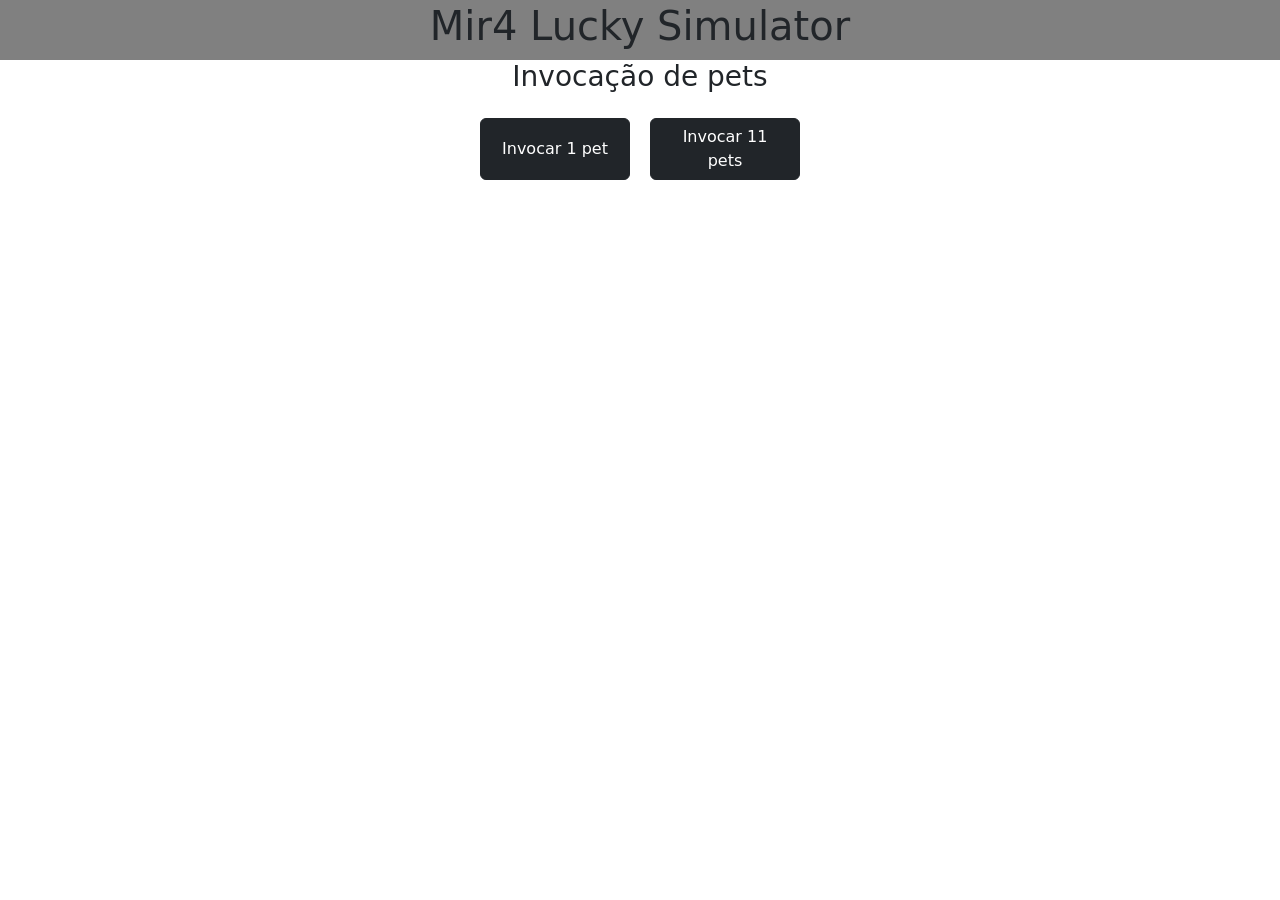
==== index.html @ d73cf7bc "05/01/2022" ====
<!DOCTYPE html>
<html lang="pt-br">

<head>
    <meta charset="UTF-8">
    <meta http-equiv="X-UA-Compatible" content="IE=edge">
    <meta name="viewport" content="width=device-width, initial-scale=1.0">
    <title>Mir4 Lucky Simulator</title>
    <link rel="stylesheet" href="css/style.css">
    <link rel="stylesheet" href="https://cdn.jsdelivr.net/npm/bootstrap@5.1.3/dist/css/bootstrap.min.css" integrity="sha384-1BmE4kWBq78iYhFldvKuhfTAU6auU8tT94WrHftjDbrCEXSU1oBoqyl2QvZ6jIW3" crossorigin="anonymous">
    <script src="https://cdn.jsdelivr.net/npm/bootstrap@5.1.3/dist/js/bootstrap.min.js" integrity="sha384-QJHtvGhmr9XOIpI6YVutG+2QOK9T+ZnN4kzFN1RtK3zEFEIsxhlmWl5/YESvpZ13" crossorigin="anonymous"></script>
    <script src="https://cdn.jsdelivr.net/npm/bootstrap@5.1.3/dist/js/bootstrap.bundle.min.js" integrity="sha384-ka7Sk0Gln4gmtz2MlQnikT1wXgYsOg+OMhuP+IlRH9sENBO0LRn5q+8nbTov4+1p" crossorigin="anonymous"></script>
    <script src="https://code.jquery.com/jquery-3.6.0.js" integrity="sha256-H+K7U5CnXl1h5ywQfKtSj8PCmoN9aaq30gDh27Xc0jk=" crossorigin="anonymous"></script>
</head>

<script>
    function invocaPet(qtd) {
        let elemento = document.querySelector('#invocacoes')
        elemento.innerHTML = ''
        for (let i = 0; i < qtd; i++) {
            let div = document.createElement('div');
            let img = document.createElement('img');
            let pet = gerarAleatorio()
            let nomePet = pet.pet
            let grau = pet.grau
            let petImg = pet.img
            img.src = petImg
            let h5 = document.createElement('h5');
            h5.innerHTML = nomePet;
            let p = document.createElement('p');
            p.innerHTML = grau
            if(grau == 'requintado'){
                p.style.color = 'green'
            }else if(grau == 'raro'){
                p.style.color = 'blue'
            }else if(grau == 'heroico'){
                p.style.color = 'red'
            }
            div.appendChild(img)
            div.appendChild(h5);
            div.appendChild(p)
            elemento.appendChild(div)
        }

    }

    function gerarAleatorio() {
        const numero = Math.random() * 100;
        let pet = ''
        if (numero <= 97) {
            grau = 'requintado'
            let chance = 100 / 12;
            const valor = Math.random() * 100;
            if (valor <= 1 * chance) {
                pet = 'Muumuu, o Mestre dos Touros'
                img = './images/muumuu.png'
            } else if (valor <= 2 * chance) {
                pet = 'Iluminacão, o Mestre da Lanterna'
                img = './images/iluminacao.png'
            } else if (valor <= 3 * chance) {
                pet = 'Corojel, o Deus Guerreiro'
                img = './images/corojel.png'
            } else if (valor <= 4 * chance) {
                pet = 'Popotamus, o Feiticeiro Hipopótamo'
                img = './images/popotamus.png'
            } else if (valor <= 5 * chance) {
                pet = 'Brutus, o Senhor dos Oceanos'
                img = './images/brutus.png'
            } else if (valor <= 6 * chance) {
                pet = 'Saltita, o Guru Coelho'
                img = './images/saltita.png'
            } else if (valor <= 7 * chance) {
                pet = 'Besouraleiro Carapaça'
                img = './images/besouraleiro.png'
            } else if (valor <= 8 * chance) {
                pet = 'Cãomandante, o Chefe Canino'
                img = './images/caomandante.png'
            } else if (valor <= 9 * chance) {
                pet = 'Grande Sábio Símio, o Rei Macaco'
                img = './images/macaco.png'
            } else if (valor <= 10 * chance) {
                pet = 'Chacha, o Mestre do Disfarce'
                img = './images/chacha.png'
            } else if (valor <= 11 * chance) {
                pet = 'Meditogato, o Gato Celestial'
                img = './images/meditogato.png'
            } else if (valor <= 12 * chance) {
                pet = 'Mosla, a Serpente Obscura'
                img = './images/mosla.png'
            }
        } else if (numero > 97 && numero <= 99.9) {
            grau = 'raro'
            let chance = 100 / 13;
            const valor = Math.random() * 100;
            if (valor <= 1 * chance) {
                pet = 'Dragustar, o Morcego Vampírico'
                img = './images/dragustar.png'
            } else if (valor <= 2 * chance) {
                pet = 'Horyong, Pequeno Dragão azul-celeste'
                img = './images/horyong.png'
            } else if (valor <= 3 * chance) {
                pet = 'Akka Serenidade'
                img = './images/akka.png'
            } else if (valor <= 4 * chance) {
                pet = 'Lamparino, o Mensageiro da Alma'
                img = './images/lamparino.png'
            } else if (valor <= 5 * chance) {
                pet = 'Florida, o Anjo Verdejante'
                img = './images/florida.png'
            } else if (valor <= 6 * chance) {
                pet = 'Raposa de Três Caudas da Neve'
                img = './images/raposa.png'
            } else if (valor <= 7 * chance) {
                pet = 'Tougon, o Monge Violento'
                img = './images/touro.png'
            } else if (valor <= 8 * chance) {
                pet = 'Oroonki, Esqueleto Coração de Leão'
                img = './images/oronki.png'
            } else if (valor <= 9 * chance) {
                pet = 'Doggo, o Lobo Vermelho'
                img = './images/doggo.png'
            } else if (valor <= 10 * chance) {
                pet = 'Cavalo Marinho da Investida Selvagem'
                img = './images/cavalomarinho.png'
            } else if (valor <= 11 * chance) {
                pet = 'Ringring, o Verdilhão'
                img = './images/ringring.png'
            } else if (valor <= 12 * chance) {
                pet = 'Porquínio Grunhista'
                img = './images/porquinho.png'
            }
        } else if (numero > 99.9) {
            grau = 'heroico'
            const porc = Math.random() * 100
            const valor = Math.random() * 100;
            if (porc <= 33.36) {
                const chance = 100 / 4;
                if (valor <= 1 * chance) {
                    pet = 'Suparna, o Pássaro Dourado'
                    img = './images/suparna.png'
                } else if (valor <= 2 * chance) {
                    pet = 'Faísca, a Gema Brilhante'
                    img = './images/faisca.png'
                } else if (valor <= 3 * chance) {
                    pet = 'Chifre Flamejante, o Diabo de Fogo'
                    img = './images/chifre.png'
                } else if (valor <= 4 * chance) {
                    pet = 'Anjo da Morte, o Ceifeiro de Almas'
                    img = './images/ceifeiro.png'
                }
            } else {
                const chance = 100 / 8;
                if (valor <= 1 * chance) {
                    pet = 'Rei Leão Khun'
                    img = './images/khun.png'
                } else if (valor <= 2 * chance) {
                    pet = 'Biyoho, Chama Nascida do Inferno'
                    img = './images/biyoho.png'
                } else if (valor <= 3 * chance) {
                    pet = 'Baleiana, a Beleza Absoluta'
                    img = './images/baleiana.png'
                } else if (valor <= 4 * chance) {
                    pet = 'Cristalidro, o Pavão Branco'
                    img = './images/pavao.png'
                } else if (valor <= 5 * chance) {
                    pet = 'Sortitude, o Gato Sortudo'
                    img = './images/sortitude.png'
                } else if (valor <= 6 * chance) {
                    pet = 'Shaoshao, o Maníaco das Pedras Preciosas'
                    img = './images/shaoshao.png'
                } else if (valor <= 7 * chance) {
                    pet = 'Nianja Assassino'
                    img = './images/nianja.png'
                } else if (valor <= 8 * chance) {
                    pet = 'Baratan, a Besta Relâmpago'
                    img = './images/baratan.png'
                }
            }

        }
        return {
            grau: grau,
            pet: pet,
            img: img
        };
    }
</script>

<body>
    <nav>
        <h1>Mir4 Lucky Simulator</h1>
    </nav>

    <main>
        <h3>Invocação de pets</h3>
        <section id="buttons">
            <button onclick="invocaPet(1)" class="btn btn-dark">Invocar 1 pet</button>
            <button onclick="invocaPet(11)" class="btn btn-dark">Invocar 11 pets</button>
        </section>

        <section id="invocacoes">

        </section>
    </main>
</body>

</html>
---- css/style.css ----
*{
    margin: 0;
    padding: 0;
    box-sizing: border-box;
}

nav{
    display: flex;
    justify-content: center;
    align-items: center;
    height: 60px;
    background: gray;
}

main{
    width: 100vw;
    text-align: center;
}

#buttons{
    display: flex;
    justify-content: center;
    padding: 16px;
}

#buttons button{
    margin: 0 10px;
    width: 150px;
}

#invocacoes{
    display: flex;
    justify-content: center;
    flex-wrap: wrap;
    gap: 20px;
}
nav h1{
    padding:10 10px;
}
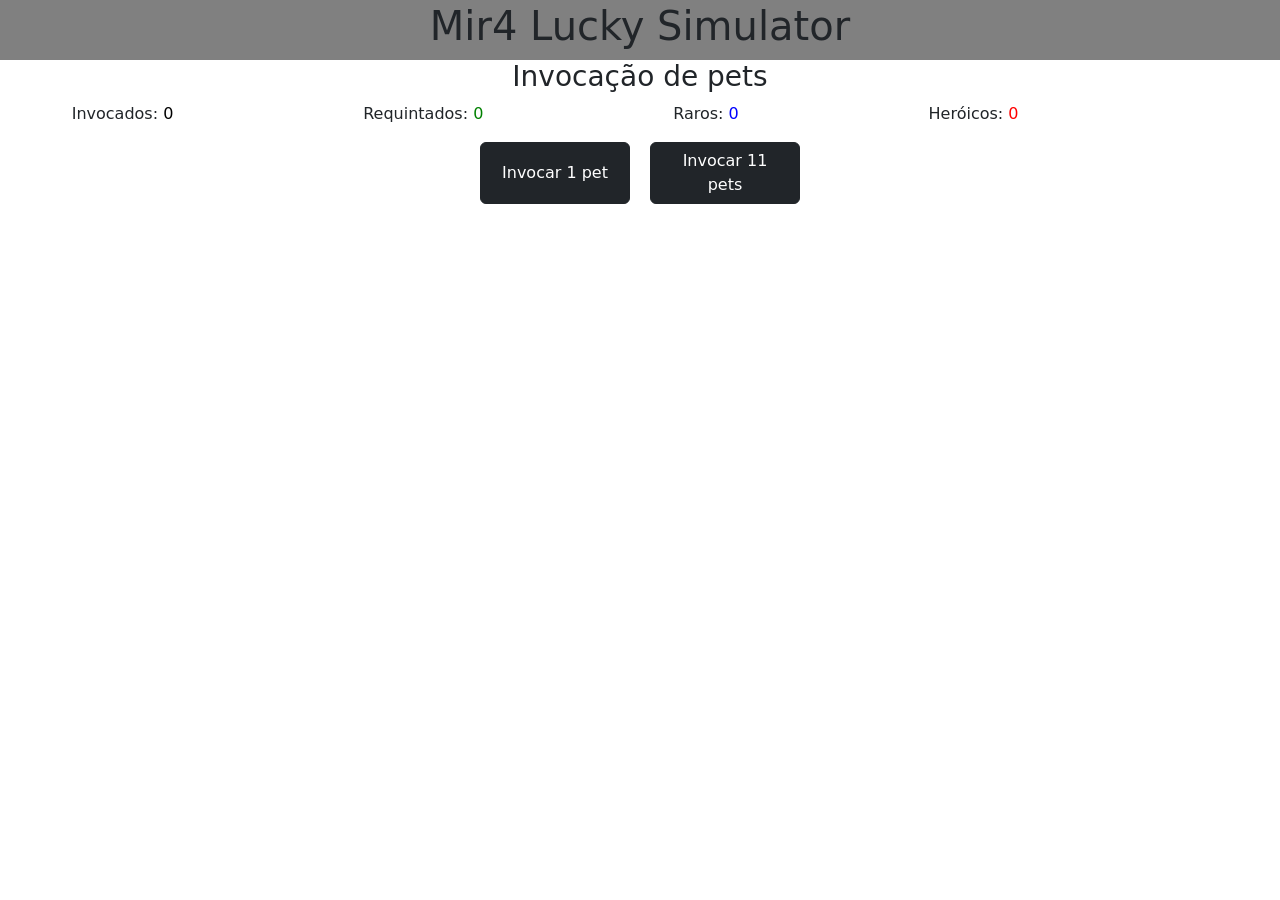
==== commit b535ddb1: "07/01/2021" ====
--- a/index.html
+++ b/index.html
@@ -7,10 +7,16 @@
     <meta name="viewport" content="width=device-width, initial-scale=1.0">
     <title>Mir4 Lucky Simulator</title>
     <link rel="stylesheet" href="css/style.css">
-    <link rel="stylesheet" href="https://cdn.jsdelivr.net/npm/bootstrap@5.1.3/dist/css/bootstrap.min.css" integrity="sha384-1BmE4kWBq78iYhFldvKuhfTAU6auU8tT94WrHftjDbrCEXSU1oBoqyl2QvZ6jIW3" crossorigin="anonymous">
-    <script src="https://cdn.jsdelivr.net/npm/bootstrap@5.1.3/dist/js/bootstrap.min.js" integrity="sha384-QJHtvGhmr9XOIpI6YVutG+2QOK9T+ZnN4kzFN1RtK3zEFEIsxhlmWl5/YESvpZ13" crossorigin="anonymous"></script>
-    <script src="https://cdn.jsdelivr.net/npm/bootstrap@5.1.3/dist/js/bootstrap.bundle.min.js" integrity="sha384-ka7Sk0Gln4gmtz2MlQnikT1wXgYsOg+OMhuP+IlRH9sENBO0LRn5q+8nbTov4+1p" crossorigin="anonymous"></script>
-    <script src="https://code.jquery.com/jquery-3.6.0.js" integrity="sha256-H+K7U5CnXl1h5ywQfKtSj8PCmoN9aaq30gDh27Xc0jk=" crossorigin="anonymous"></script>
+    <link rel="stylesheet" href="https://cdn.jsdelivr.net/npm/bootstrap@5.1.3/dist/css/bootstrap.min.css"
+        integrity="sha384-1BmE4kWBq78iYhFldvKuhfTAU6auU8tT94WrHftjDbrCEXSU1oBoqyl2QvZ6jIW3" crossorigin="anonymous">
+    <script src="https://cdn.jsdelivr.net/npm/bootstrap@5.1.3/dist/js/bootstrap.min.js"
+        integrity="sha384-QJHtvGhmr9XOIpI6YVutG+2QOK9T+ZnN4kzFN1RtK3zEFEIsxhlmWl5/YESvpZ13"
+        crossorigin="anonymous"></script>
+    <script src="https://cdn.jsdelivr.net/npm/bootstrap@5.1.3/dist/js/bootstrap.bundle.min.js"
+        integrity="sha384-ka7Sk0Gln4gmtz2MlQnikT1wXgYsOg+OMhuP+IlRH9sENBO0LRn5q+8nbTov4+1p"
+        crossorigin="anonymous"></script>
+    <script src="https://code.jquery.com/jquery-3.6.0.js"
+        integrity="sha256-H+K7U5CnXl1h5ywQfKtSj8PCmoN9aaq30gDh27Xc0jk=" crossorigin="anonymous"></script>
 </head>
 
 <script>
@@ -18,30 +24,39 @@
         let elemento = document.querySelector('#invocacoes')
         elemento.innerHTML = ''
         for (let i = 0; i < qtd; i++) {
+            let invocados = document.querySelector('#invocados')
+
+            invocados.value = parseInt(invocados.value) + 1
+
             let div = document.createElement('div');
             let img = document.createElement('img');
             let pet = gerarAleatorio()
+            console.log(pet)
             let nomePet = pet.pet
             let grau = pet.grau
             let petImg = pet.img
             img.src = petImg
             let h5 = document.createElement('h5');
             h5.innerHTML = nomePet;
-            let p = document.createElement('p');
-            p.innerHTML = grau
-            if(grau == 'requintado'){
-                p.style.color = 'green'
-            }else if(grau == 'raro'){
-                p.style.color = 'blue'
-            }else if(grau == 'heroico'){
-                p.style.color = 'red'
+            if (grau == 'requintado') {
+                let requintados = document.querySelector('#requintado')
+                requintados.value = parseInt(requintados.value) + 1
+            } else if (grau == 'raro') {
+                let raros = document.querySelector('#raros')
+                raros.value = parseInt(raros.value) + 1
+            } else if (grau == 'heroico') {
+                let heroicos = document.querySelector('#heroico')
+                heroicos.value = parseInt(heroicos.value) + 1
             }
             div.appendChild(img)
             div.appendChild(h5);
-            div.appendChild(p)
             elemento.appendChild(div)
         }
 
+    }
+
+    function exibeRaro(el, src) {
+        el.src = src;
     }
 
     function gerarAleatorio() {
@@ -88,7 +103,7 @@
                 pet = 'Mosla, a Serpente Obscura'
                 img = './images/mosla.png'
             }
-        } else if (numero > 97 && numero <= 99.9) {
+        } else if (numero <= 99.9) {
             grau = 'raro'
             let chance = 100 / 13;
             const valor = Math.random() * 100;
@@ -190,9 +205,32 @@
     <nav>
         <h1>Mir4 Lucky Simulator</h1>
     </nav>
-
+    
     <main>
         <h3>Invocação de pets</h3>
+        <div id="info">
+            <div>
+                <label for="invocados">Invocados:</label>
+                <input id="invocados" name="invocados" type="number" readonly value="0">
+            </div>
+    
+            <div>
+                <label for="requintado">Requintados:</label>
+                <input id="requintado" name="requintado" type="number" readonly value="0">
+            </div>
+    
+            <div>
+                <label for="raros">Raros:</label>
+                <input id="raros" name="raros" type="number" readonly value="0">
+            </div>
+    
+            <div>
+                <label for="heroico">Heróicos:</label>
+                <input id="heroico" name="heroico" type="number" readonly value="0">
+            </div>
+        </div>
+        
+
         <section id="buttons">
             <button onclick="invocaPet(1)" class="btn btn-dark">Invocar 1 pet</button>
             <button onclick="invocaPet(11)" class="btn btn-dark">Invocar 11 pets</button>
--- a/css/style.css
+++ b/css/style.css
@@ -37,4 +37,25 @@
 nav h1{
     padding:10 10px;
 }
+input{
+    border: none;
+}
 
+#requintado{
+    color: green;
+}
+
+#raros{
+    color: blue;
+}
+
+#heroico{
+    color: red;
+}
+
+#info{
+    display: flex;
+    justify-content:center;
+    flex-wrap: wrap;
+}
+
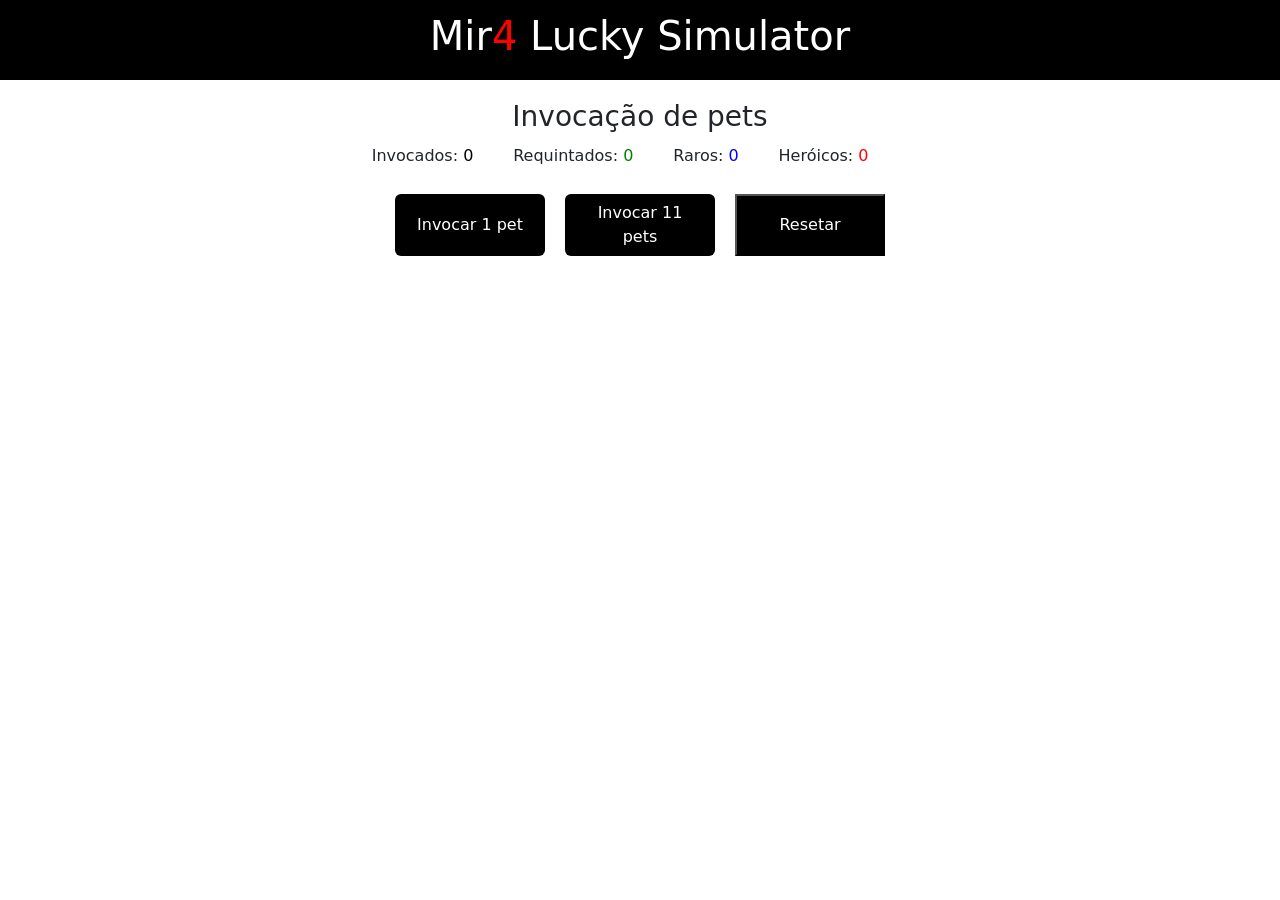
==== commit 16536316: "07/01/2021" ====
--- a/index.html
+++ b/index.html
@@ -29,6 +29,7 @@
             invocados.value = parseInt(invocados.value) + 1
 
             let div = document.createElement('div');
+            div.className = "pet"
             let img = document.createElement('img');
             let pet = gerarAleatorio()
             console.log(pet)
@@ -199,11 +200,18 @@
             img: img
         };
     }
+
+    function resetaContagem(){
+        document.querySelector('#invocados').value = 0
+        document.querySelector('#requintado').value = 0
+        document.querySelector('#raros').value = 0
+        document.querySelector('#heroico').value = 0
+    }
 </script>
 
 <body>
     <nav>
-        <h1>Mir4 Lucky Simulator</h1>
+        <h1>Mir<span style="color:red;">4</span> Lucky Simulator</h1>
     </nav>
     
     <main>
@@ -232,13 +240,12 @@
         
 
         <section id="buttons">
-            <button onclick="invocaPet(1)" class="btn btn-dark">Invocar 1 pet</button>
-            <button onclick="invocaPet(11)" class="btn btn-dark">Invocar 11 pets</button>
+            <button onclick="invocaPet(1)" class="btn">Invocar 1 pet</button>
+            <button onclick="invocaPet(11)" class="btn">Invocar 11 pets</button>
+            <button onclick="resetaContagem()">Resetar</button>
         </section>
 
-        <section id="invocacoes">
-
-        </section>
+        <section id="invocacoes"></section>
     </main>
 </body>
 
--- a/css/style.css
+++ b/css/style.css
@@ -2,6 +2,10 @@
     margin: 0;
     padding: 0;
     box-sizing: border-box;
+}
+
+body{
+    max-width: 100vw;
 }
 
 nav{
@@ -9,12 +13,14 @@
     justify-content: center;
     align-items: center;
     height: 60px;
-    background: gray;
+    background: black;
+    color: white;
+    padding: 40px;
 }
 
 main{
-    width: 100vw;
     text-align: center;
+    margin-top: 20px;
 }
 
 #buttons{
@@ -26,11 +32,15 @@
 #buttons button{
     margin: 0 10px;
     width: 150px;
+    background: black;
+    color: white;
 }
 
 #invocacoes{
+    max-width: 100vw;
     display: flex;
     justify-content: center;
+    margin-top: 20px;
     flex-wrap: wrap;
     gap: 20px;
 }
@@ -56,6 +66,24 @@
 #info{
     display: flex;
     justify-content:center;
-    flex-wrap: wrap;
+    margin: 10px 0px;
 }
 
+#info div input{
+    width: 50px;
+}
+
+.pet{
+    width: 300px;
+    height: 150px;
+    display: flex;
+    flex-direction: column;
+    align-items: center;
+    justify-content: center;
+}
+
+.pet img{
+    width: 90px;
+    height: 90px;
+    padding: 10px;
+}
